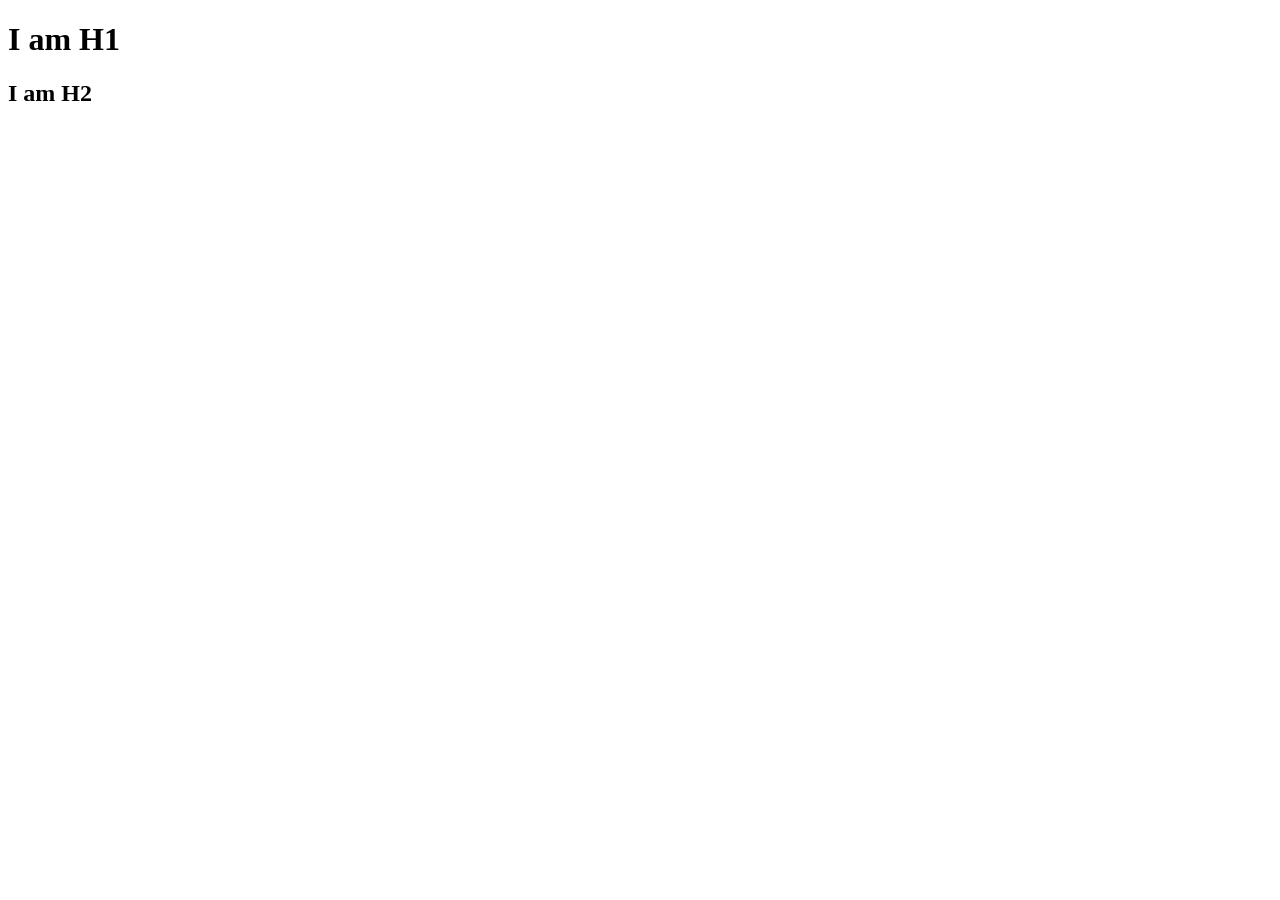
==== index.html @ d55f9547 "First Commit" ====
<!DOCTYPE html>
<html lang="en">
<head>
    <meta charset="UTF-8">
    <meta name="viewport" content="width=device-width, initial-scale=1.0">
    <title>Document</title>
</head>
<body>
    <h1> I am H1</h1>
    <h2> I am H2</h2>
</body>
</html>
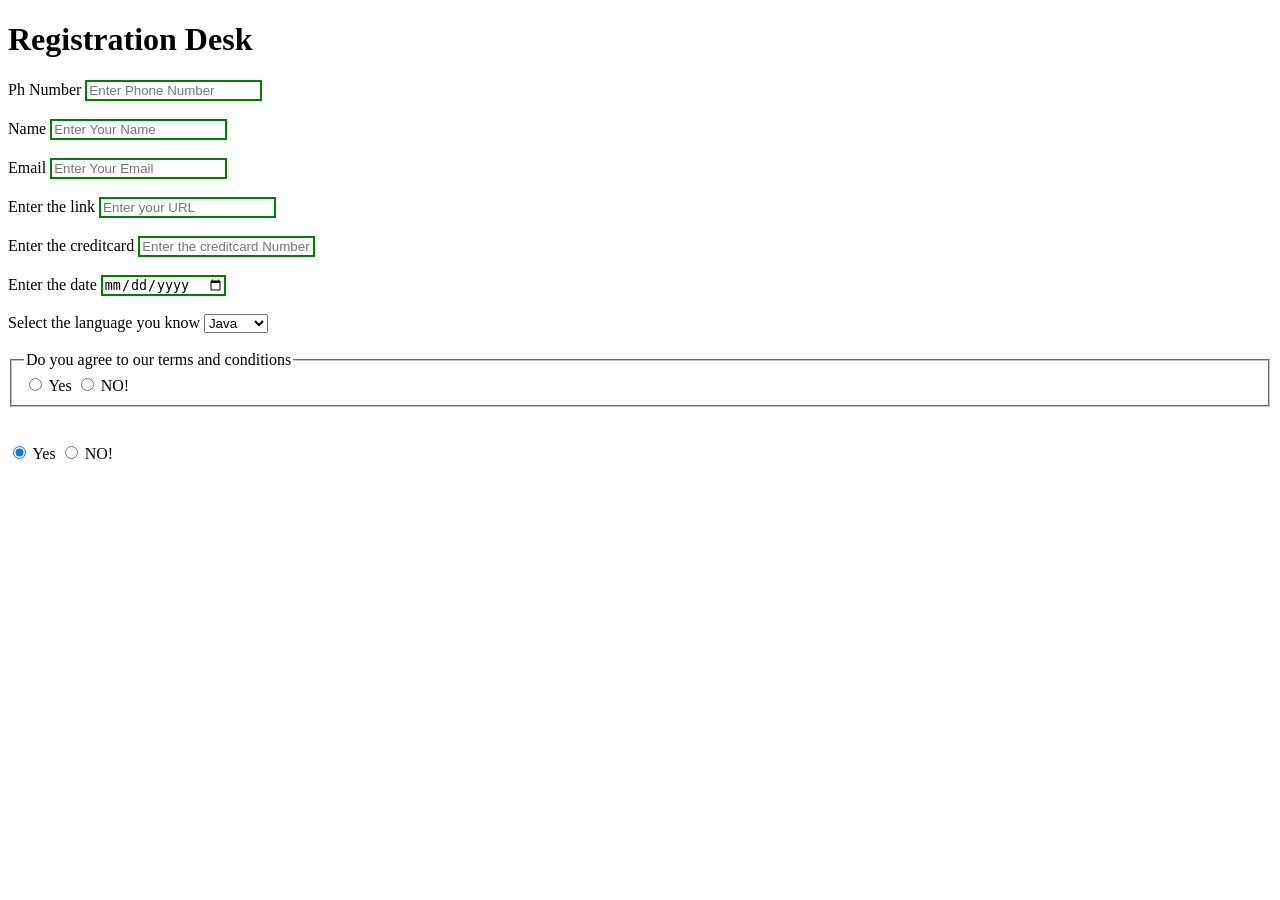
==== commit db263b93: "Add files via upload" ====
--- a/index.html
+++ b/index.html
@@ -1,12 +1,78 @@
-<!DOCTYPE html>
-<html lang="en">
-<head>
-    <meta charset="UTF-8">
-    <meta name="viewport" content="width=device-width, initial-scale=1.0">
-    <title>Document</title>
-</head>
-<body>
-    <h1> I am H1</h1>
-    <h2> I am H2</h2>
-</body>
+<!DOCTYPE html>
+<html lang="en">
+<head>
+    <meta charset="UTF-8">
+    <meta name="viewport" content="width=device-width, initial-scale=1.0">
+    <title>Document</title>
+</head>
+<body>
+    <h1>Registration Desk</h1>
+    <style>
+        input:valid {
+            border: 2px solid green;
+        }
+    
+        input:invalid {
+            border: 5px solid red;
+        }
+     </style>
+     <form action="/web.html/">
+
+        <label for="phone">Ph Number</label>
+     <input type="number"  id=" phone"  placeholder="Enter Phone Number" pattern="[+][9][1]-\d{10}">
+     <br>
+     <br>
+     <label for="name">Name</label>
+     <input type="text" id="name" placeholder="Enter Your Name">
+     <br>
+     <br>
+     <label for="email">Email</label>
+     <input type="email" id="email" placeholder="Enter Your Email">
+     <br>
+     <br>
+     <label for="url">Enter the link</label>
+     <input type="url" id="url" placeholder="Enter your URL">
+     <br>
+     <br>
+     <label for="creditcard">Enter the creditcard</label>
+     <input type="name" id="creditcard" pattern="\d{16}" placeholder="Enter the creditcard Number">
+     <br>
+     <br>
+     <label for="date">Enter the date</label>
+     <input type="date" id="date" pattern="\d{2}-\d{2}-\d{2}">
+     <br>
+     <br>
+     <label for="Option">Select the language you know</label>
+     <select name="Option" id="Option" >
+        <option value="1">Java</option>
+        <option value="2">C++</option>
+        <option value="3">Python</option>
+     </select>
+     <br>
+     <br>
+     <fieldset>
+        <!-- border  -->
+        <legend>Do you agree to our terms and conditions</legend>
+        <input type="radio" id="yes" name="terms" checked>
+        <label for="yes">Yes</label>
+
+        <input type="radio" id="no" name="terms">
+        <label for="no">NO!</label>
+     </fieldset>
+     <br>
+     <br>
+     
+        <input type="radio" id="yes" name="terms" checked>
+        <label for="yes">Yes</label>
+
+        <input type="radio" id="no" name="terms">
+        <label for="no">NO!</label>
+     
+     
+
+     </form>
+
+    
+         
+</body>
 </html>
